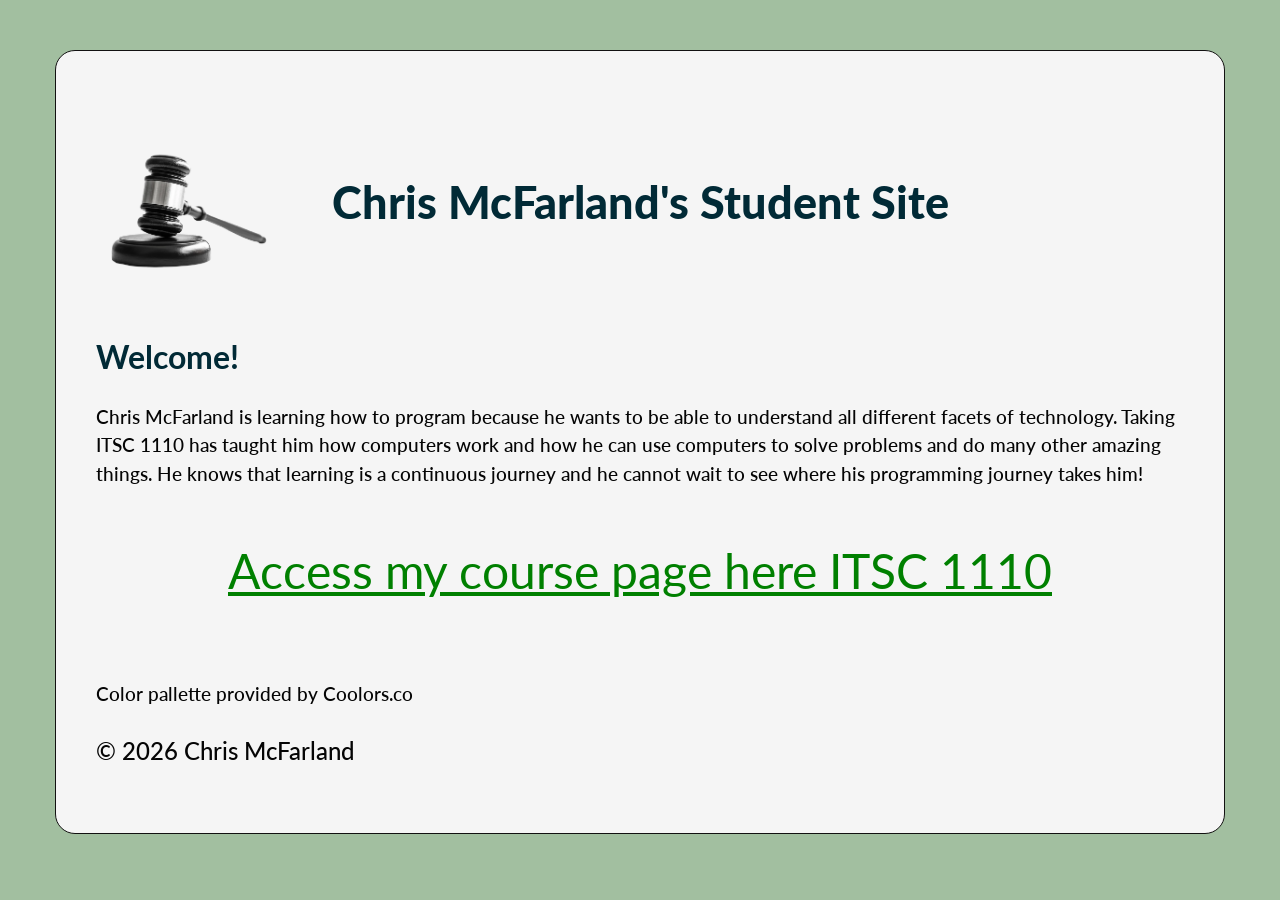
==== index.html @ a10c84c8 "Add files via upload" ====
<!DOCTYPE html>
<html lang="en">
<head>
    <meta charset="UTF-8">
    <meta name="viewport" content="width=device-width, initial-scale=1.0">
    <title>Chris McFarland's Student Site | Welcome!</title>
<link rel="stylesheet" type="text/css" href="styles/default.css">
<link rel="preconnect" href="https://fonts.googleapis.com">
<link rel="preconnect" href="https://fonts.gstatic.com" crossorigin>
<link href="https://fonts.googleapis.com/css2?family=Lato:ital,wght@0,100;0,300;0,400;0,700;0,900;1,100;1,300;1,400;1,700;1,900&family=Oswald:wght@200..700&family=Space+Mono:ital,wght@0,400;0,700;1,400;1,700&display=swap" rel="stylesheet">
</head>
<body>
    <header>
        <a target= "_blank" href="itsc1110/contract.html"><img id="contract-pic" src="Images/gavel.webp" width="200"></a>
        <h1><br>Chris McFarland's Student Site</h1>
    </header>
    <main>
        <h2><br><br>Welcome!</h2>
        <p>
            Chris McFarland is learning how to program because he wants to 
            be able to understand all different facets of technology. Taking ITSC 1110
            has taught him how computers work and how he can use computers to 
            solve problems and do many other amazing things. He knows that learning
            is a continuous journey and he cannot wait to see where his programming journey 
            takes him!<br><br>
        </p>
        <h3><a href="itsc1110/">Access my course page here ITSC 1110</a></h3>
    </main>
    <footer>
        <p><br><br>Color pallette provided by Coolors.co</p>
        <p class="footer">&copy; 2026 Chris McFarland</p>
    </footer>
</body>
</html>
---- styles/default.css ----
/*https://coolors.co/12130f-5b9279-8fcb9b-eae6e5-8f8073*/
/*Black, Dark Green, Light Green, Off White, Brown*/  

/*https://coolors.co/758bfd-ffc4eb-050505-a3b4a2*/
/*Blue, Pink, Black, Green*/
html {
    background-color: rgb(162, 191, 160); 
}

body {
    font-family: "Lato";
    background-color: #F5F5F5;
    max-width: 1100px;
    margin: 0 auto;
    margin-top: 50px;
    margin-bottom: 50px;
    width: 85%;
    border-style: solid;
    border-radius: 20px;
    border-width: thin;
    border-color: #121111;
    padding: 40px;
    
}
h1 {
    color: #012a36;
    font-size: 280%;
    font-weight: 1000;
    text-align: center;
}
h2{
    color: #012a36;
    font-size: 200%;
    font-weight: bold;
}
h3 {
    text-align: center;
    color: #012a36;
    font-size: 150%;
    font-weight: 150%;
}
a {
    color: #008000;
    font-size: 200%;
    font-weight: 400;
    text-align: center;    
}
.menu { 
    text-align: center;
}
p {
    color: #050505;
    font-size: 120%;
    font-weight: 500;
    line-height: 1.50;
}
figcaption {
    color: #050505;
    font-size: 100%;
    text-align: center;
}
ul {
    color: #050505;
    font-size: 120%;
    line-height: 1.50;
}
.footer {
    color: #050505;
    font-size: 150%;
}
#contract-content {
    font-size: 110%;
}
img {
    width: 100%;
    display: block;
    margin-left: auto;
    margin-right: auto;
}
#contract-pic {
    width: 180px;
    float: left;
    position: absolute;
} 
#personal-image {
    border-radius: 15px;
}
#personal-image-items {
    float: right;
    display: block;
    margin-left: auto;
    margin-right: auto;
    width: 35%;
    padding: 40px;
    }
#quote {
    text-align: center;
}
#intro-words {
    font-size: 150%;
    text-align: left;
}
#back-to-links {
    font-size: 120%;
    display: block;
    text-align: right;
}
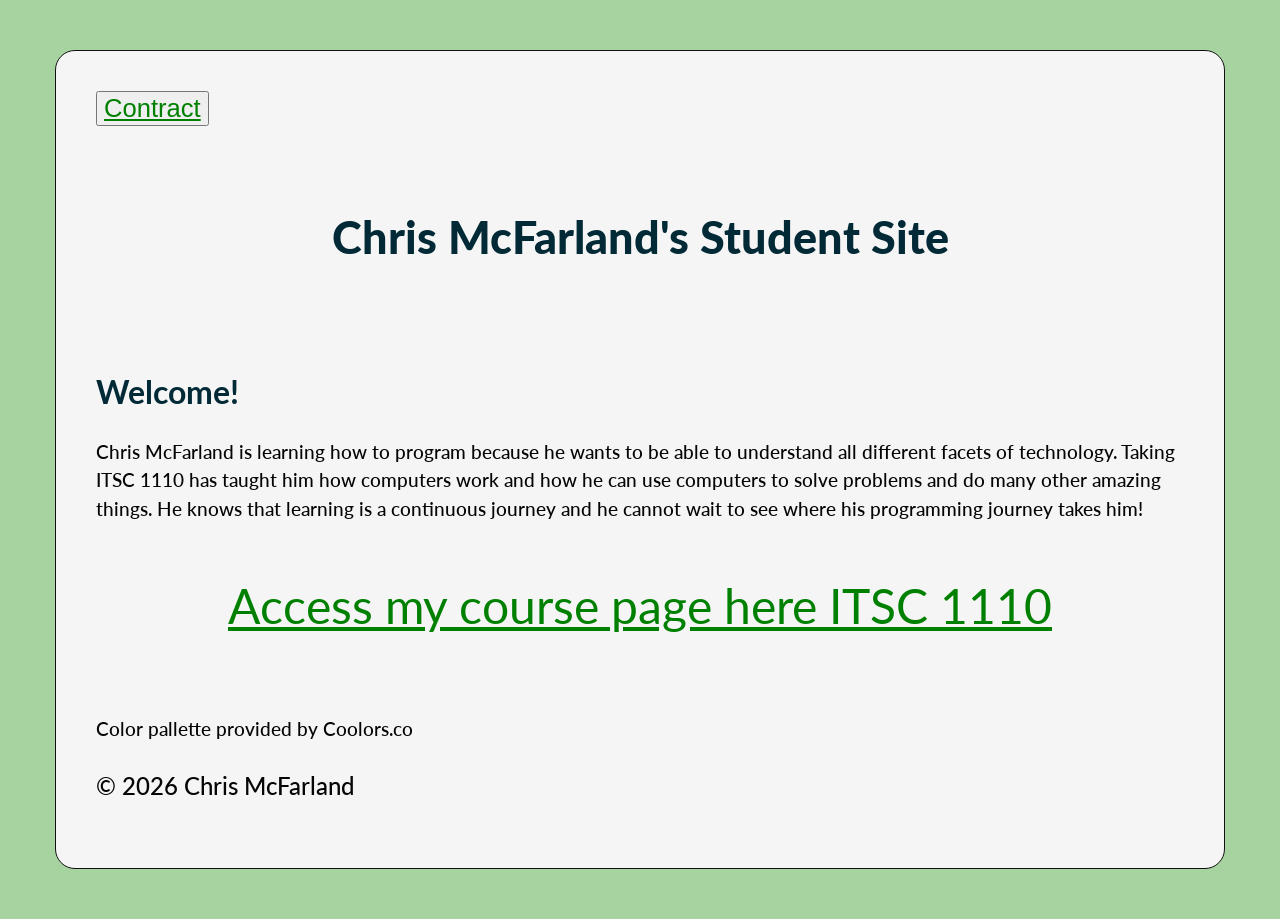
==== commit 1e758844: "finished project for itsc course." ====
--- a/index.html
+++ b/index.html
@@ -4,14 +4,22 @@
     <meta charset="UTF-8">
     <meta name="viewport" content="width=device-width, initial-scale=1.0">
     <title>Chris McFarland's Student Site | Welcome!</title>
-<link rel="stylesheet" type="text/css" href="styles/default.css">
-<link rel="preconnect" href="https://fonts.googleapis.com">
-<link rel="preconnect" href="https://fonts.gstatic.com" crossorigin>
-<link href="https://fonts.googleapis.com/css2?family=Lato:ital,wght@0,100;0,300;0,400;0,700;0,900;1,100;1,300;1,400;1,700;1,900&family=Oswald:wght@200..700&family=Space+Mono:ital,wght@0,400;0,700;1,400;1,700&display=swap" rel="stylesheet">
+    <link rel="icon" href="Images/favicon.png">
+    <link rel="stylesheet" type="text/css" href="styles/default.css">
+    <link rel="preconnect" href="https://fonts.googleapis.com">
+    <link rel="preconnect" href="https://fonts.gstatic.com" crossorigin>
+    <link href="https://fonts.googleapis.com/css2?family=Lato:ital,wght@0,100;0,300;0,400;0,700;0,900;1,100;1,300;1,400;1,700;1,900&family=Oswald:wght@200..700&family=Space+Mono:ital,wght@0,400;0,700;1,400;1,700&display=swap" rel="stylesheet">
+    <style>
+        html {
+            background-color: #A6D3A0;
+        }
+    </style>
 </head>
 <body>
     <header>
-        <a target= "_blank" href="itsc1110/contract.html"><img id="contract-pic" src="Images/gavel.webp" width="200"></a>
+        <button id="contract-button">
+            <a target= "_blank" href="itsc1110/contract.html">Contract</a>
+        </button>
         <h1><br>Chris McFarland's Student Site</h1>
     </header>
     <main>
@@ -25,6 +33,19 @@
             takes him!<br><br>
         </p>
         <h3><a href="itsc1110/">Access my course page here ITSC 1110</a></h3>
+        <script>
+        
+        var onMousePress = function(e) {
+            var emoji = document.createElement("div");
+            emoji.innerHTML = "🌈";
+            document.body.appendChild(emoji);
+            emoji.style.top = e.clientY + "px";
+            emoji.style.left = e.clientX + "px";
+            emoji.style.position = "absolute";
+        }
+        document.addEventListener("click", onMousePress);
+
+    </script>
     </main>
     <footer>
         <p><br><br>Color pallette provided by Coolors.co</p>
--- a/styles/default.css
+++ b/styles/default.css
@@ -3,9 +3,6 @@
 
 /*https://coolors.co/758bfd-ffc4eb-050505-a3b4a2*/
 /*Blue, Pink, Black, Green*/
-html {
-    background-color: rgb(162, 191, 160); 
-}
 
 body {
     font-family: "Lato";
@@ -104,4 +101,8 @@
     font-size: 120%;
     display: block;
     text-align: right;
+}
+#contract-button {
+    color: #050505;
+    font-size: 80%;
 }
